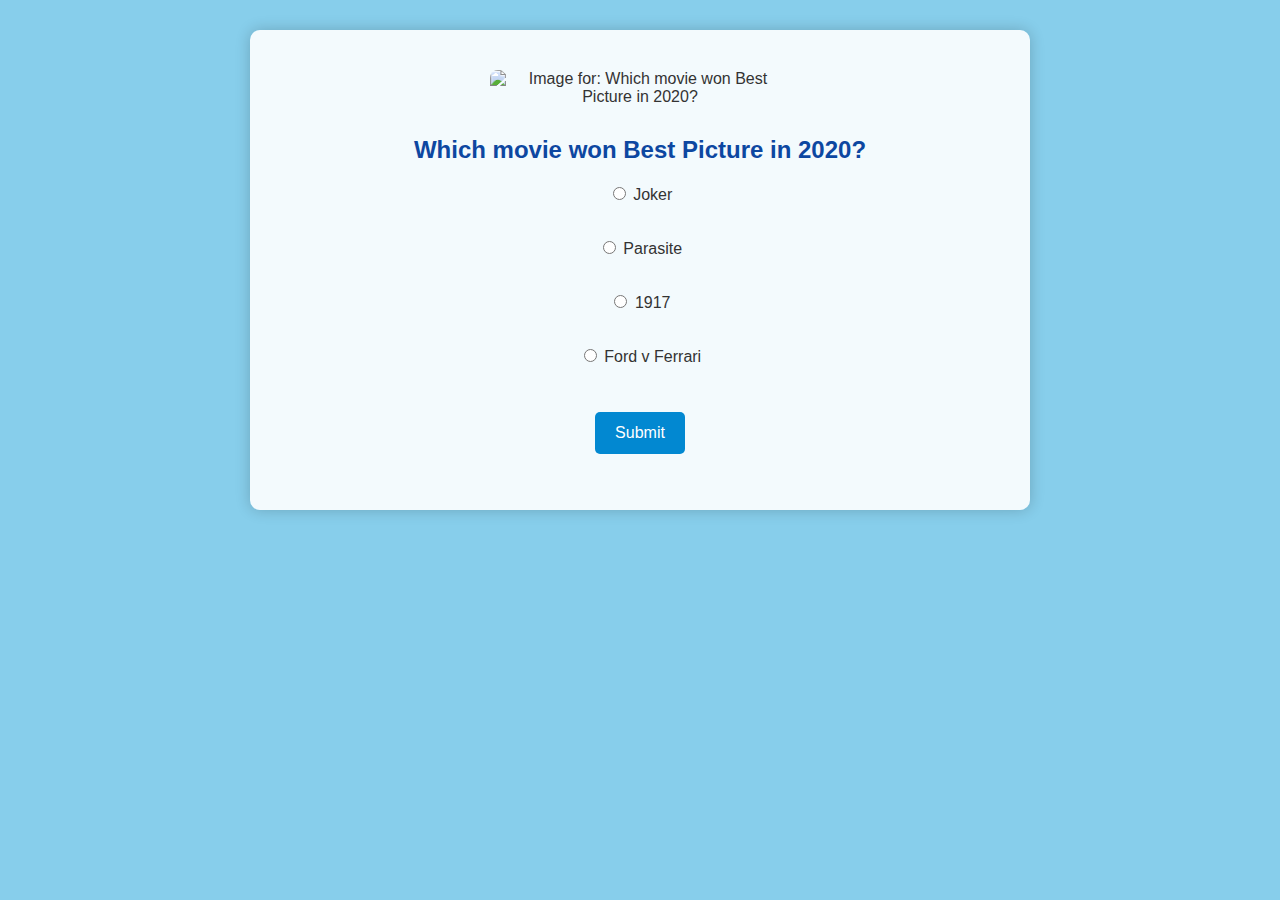
==== quiz.html @ 36f9546e "Add files via upload" ====
<!DOCTYPE html>
<html lang="en">
<head>
  <meta charset="UTF-8">
  <title>Movie Quiz</title>
  <link rel="stylesheet" href="css/style.css">
</head>
<body>
  <div class="container">
    <div id="quiz-box">
      <img id="question-image" src="" alt="Question Image" style="width:100%;max-width:300px;border-radius:8px;margin-bottom:10px;">
      <h2 id="question">Loading...</h2>
      <div id="options"></div>
      <button onclick="submitAnswer()">Submit</button>
      <p id="feedback"></p>
    </div>
  </div>
  <script src="js/script.js"></script>
</body>
</html>
---- css/style.css ----
body {
  font-family: 'Segoe UI', Tahoma, Geneva, Verdana, sans-serif;
  background: skyblue;
  color: #333;
  text-align: center;
  padding: 30px;
  margin: 0;
}

.container {
  background: rgba(255, 255, 255, 0.9);
  max-width: 700px;
  margin: auto;
  padding: 40px;
  border-radius: 10px;
  box-shadow: 0 0 15px rgba(0,0,0,0.2);
}

h1, h2 {
  color: #0d47a1;
}

button, .start-btn {
  background: #0288d1;
  color: white;
  border: none;
  padding: 12px 20px;
  font-size: 16px;
  border-radius: 5px;
  margin-top: 20px;
  cursor: pointer;
}

button:hover, .start-btn:hover {
  background: #0277bd;
}

label {
  display: block;
  margin: 8px 0;
  cursor: pointer;
}

#feedback {
  margin-top: 10px;
  font-weight: bold;
}
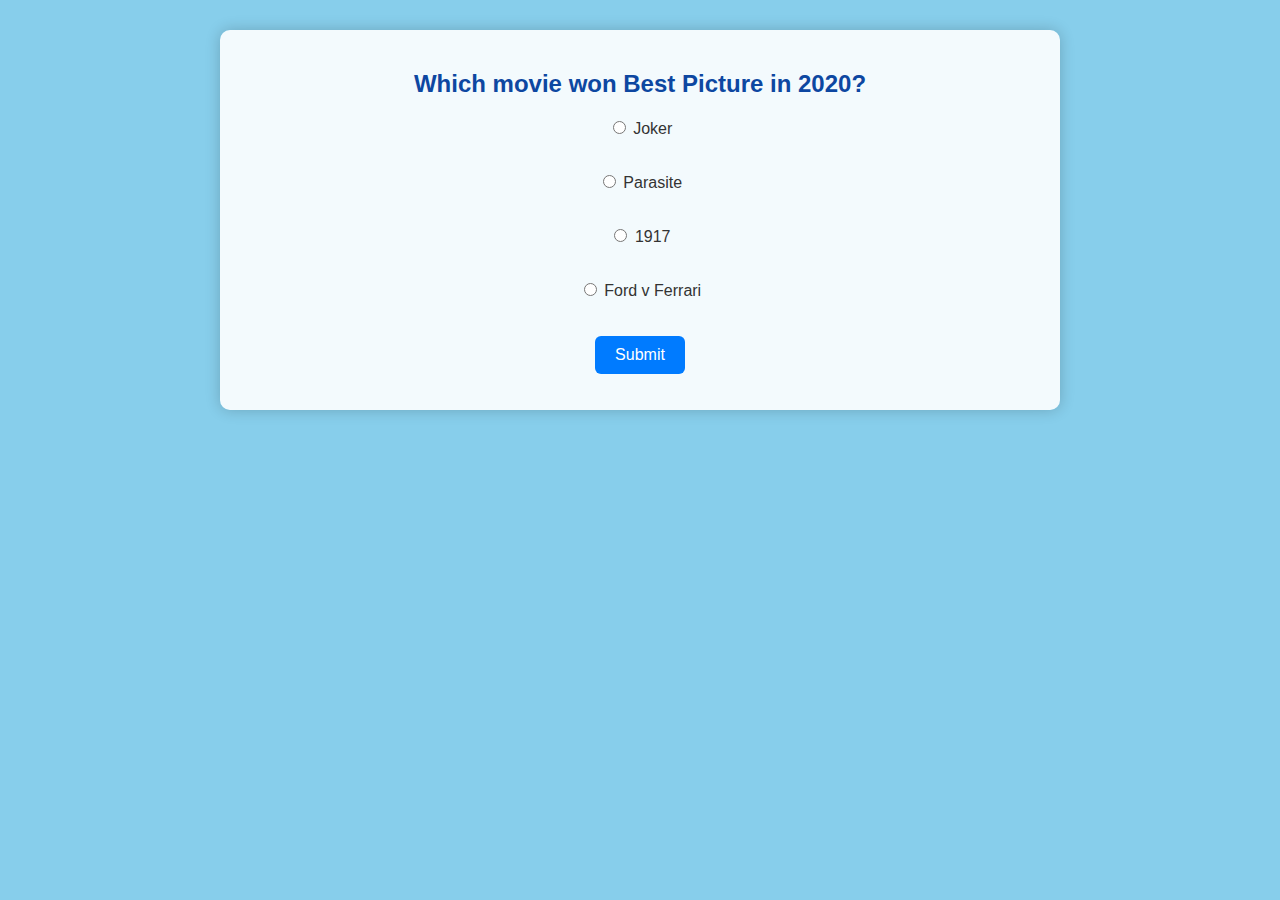
==== commit dede3fd2: "Update quiz.html" ====
--- a/quiz.html
+++ b/quiz.html
@@ -4,17 +4,66 @@
   <meta charset="UTF-8">
   <title>Movie Quiz</title>
   <link rel="stylesheet" href="css/style.css">
+
+  <style>
+    .question-image-bg {
+      width: 100%;
+      max-width: 600px;
+      height: 250px;
+      background-size: cover;
+      background-position: center;
+      border-radius: 10px;
+      margin: 10px auto;
+      box-shadow: 0 4px 10px rgba(0,0,0,0.3);
+    }
+
+    .container {
+      max-width: 800px;
+      margin: auto;
+      padding: 20px;
+      text-align: center;
+      font-family: Arial, sans-serif;
+    }
+
+    button {
+      margin-top: 10px;
+      padding: 10px 20px;
+      font-size: 16px;
+      border-radius: 6px;
+      border: none;
+      background-color: #007BFF;
+      color: white;
+      cursor: pointer;
+    }
+
+    button:hover {
+      background-color: #0056b3;
+    }
+  </style>
 </head>
 <body>
   <div class="container">
     <div id="quiz-box">
-      <img id="question-image" src="" alt="Question Image" style="width:100%;max-width:300px;border-radius:8px;margin-bottom:10px;">
+
+      <!-- ✅ Background image container (shows only after answer is submitted) -->
+      <div id="question-image-container" style="display: none;">
+        <div id="question-image" class="question-image-bg"></div>
+      </div>
+
+      <!-- Question goes here -->
       <h2 id="question">Loading...</h2>
+
+      <!-- Options appear here -->
       <div id="options"></div>
+
+      <!-- Submit button -->
       <button onclick="submitAnswer()">Submit</button>
+
+      <!-- Feedback like "Correct!" or "Wrong!" -->
       <p id="feedback"></p>
     </div>
   </div>
+
   <script src="js/script.js"></script>
 </body>
 </html>
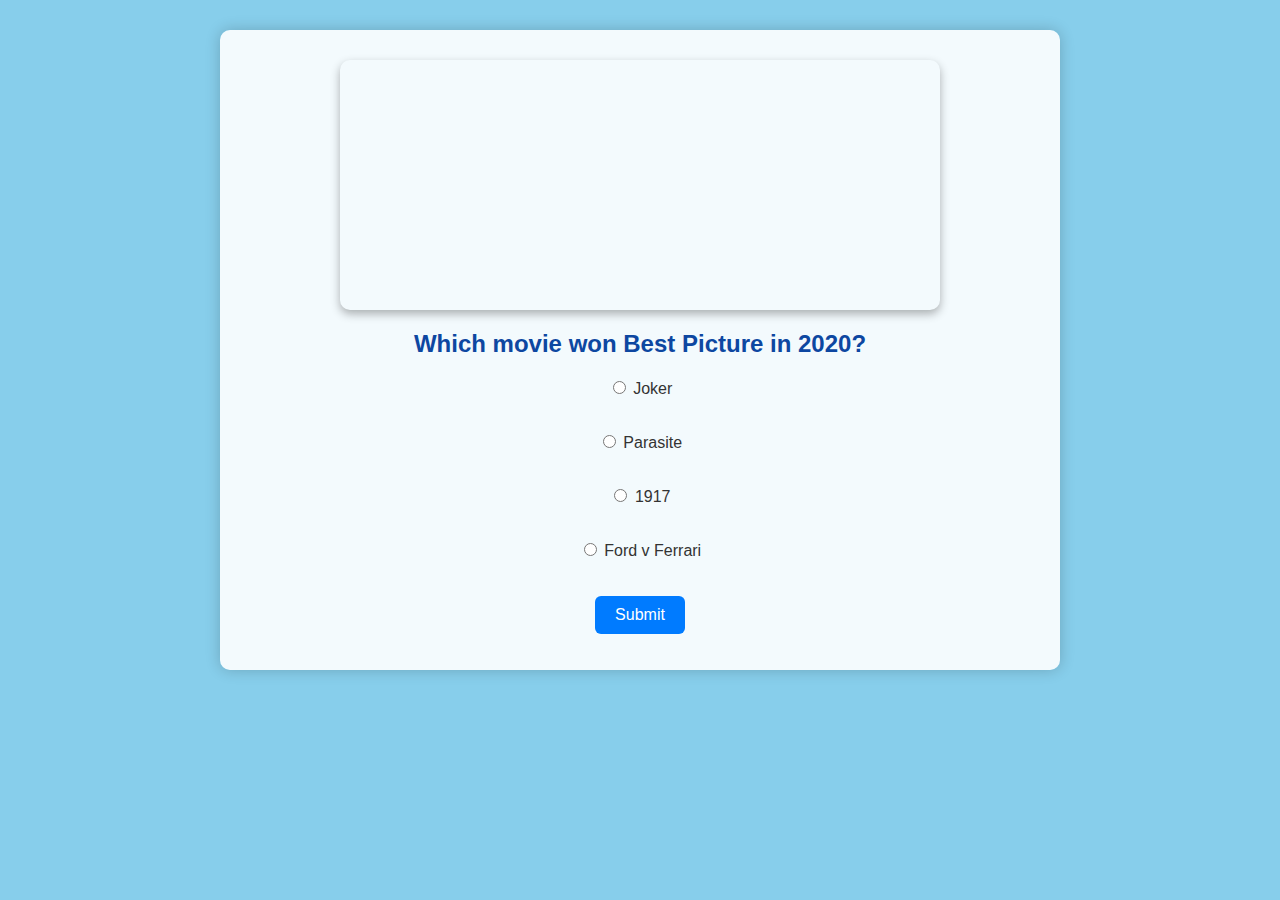
==== commit b6b4d93b: "Update quiz.html" ====
--- a/quiz.html
+++ b/quiz.html
@@ -45,8 +45,8 @@
   <div class="container">
     <div id="quiz-box">
 
-      <!-- ✅ Background image container (shows only after answer is submitted) -->
-      <div id="question-image-container" style="display: none;">
+      <!-- ✅ Background image container for each question -->
+      <div id="question-image-container">
         <div id="question-image" class="question-image-bg"></div>
       </div>
 
@@ -64,6 +64,7 @@
     </div>
   </div>
 
-  <script src="js/script.js"></script>
+  <!-- ✅ Correct script path based on your folder structure -->
+  <script src="FunTriviaFinalProject/js/script.js"></script>
 </body>
 </html>
